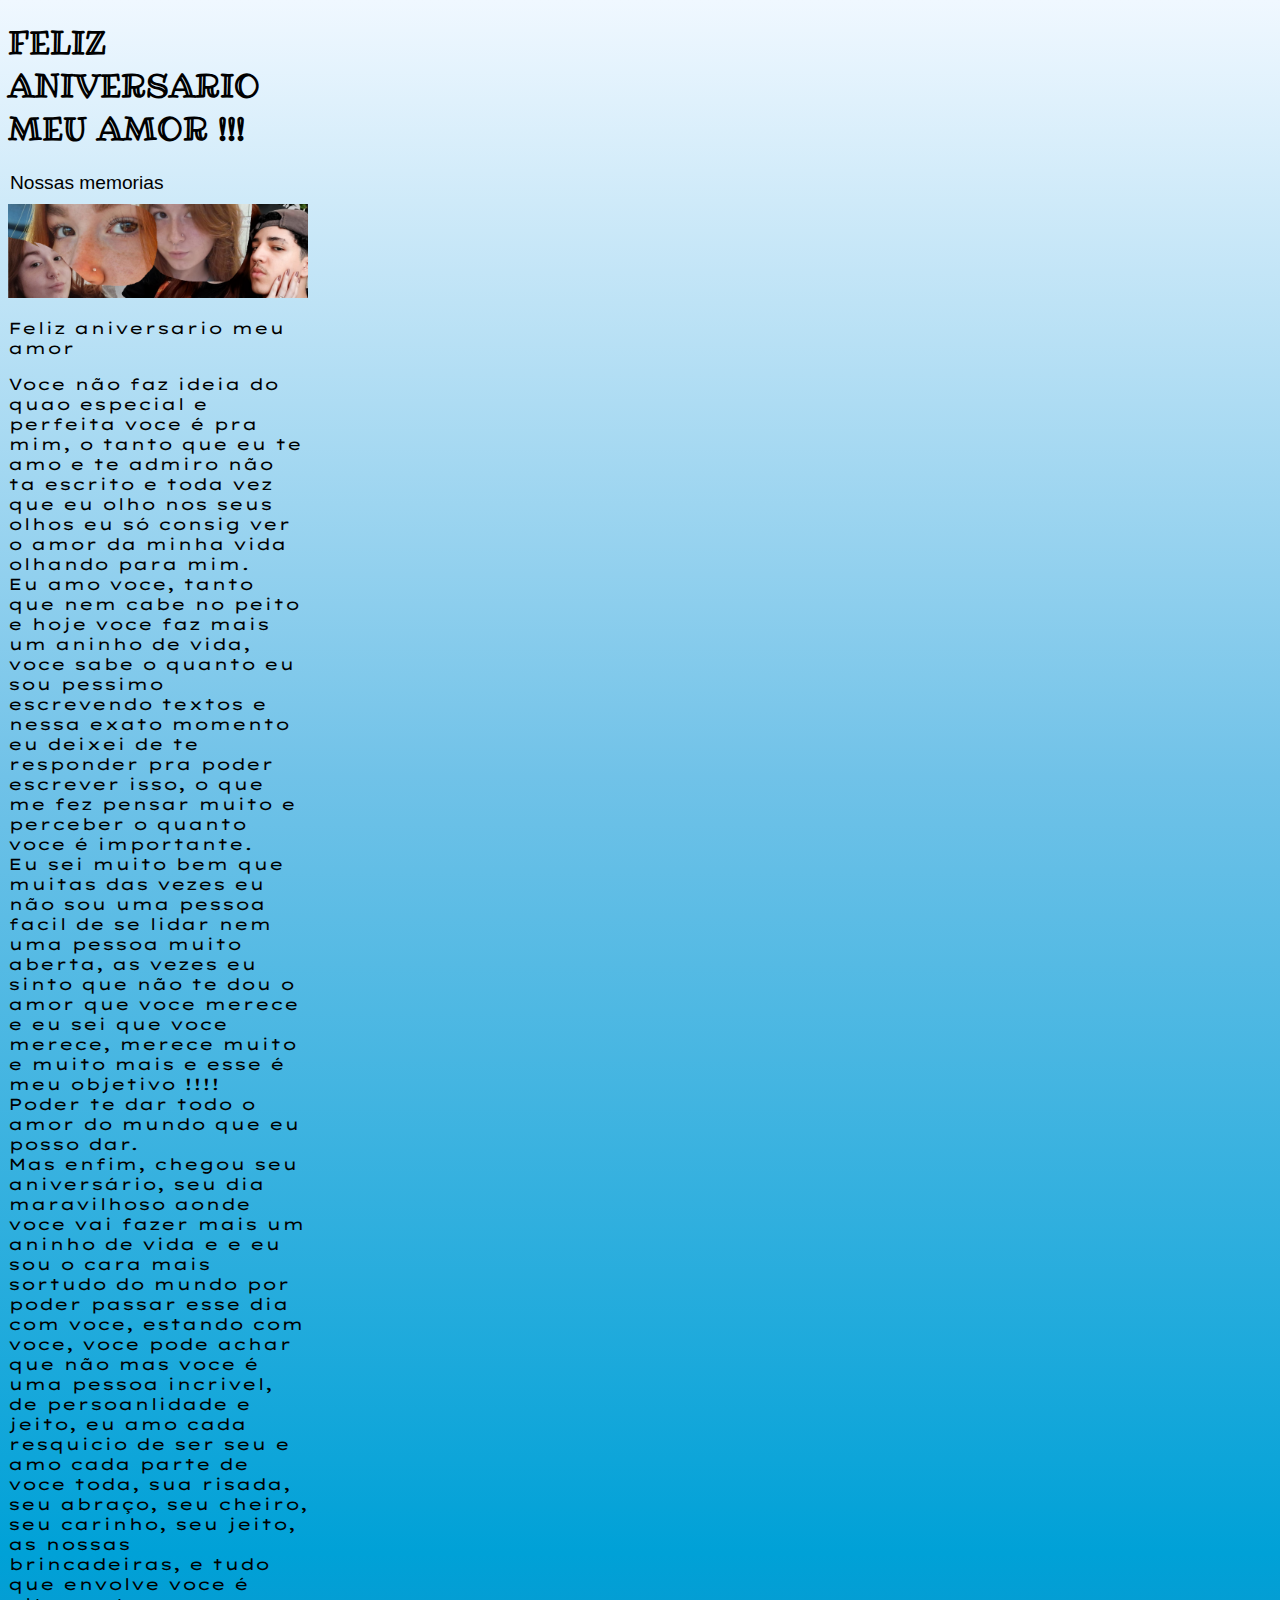
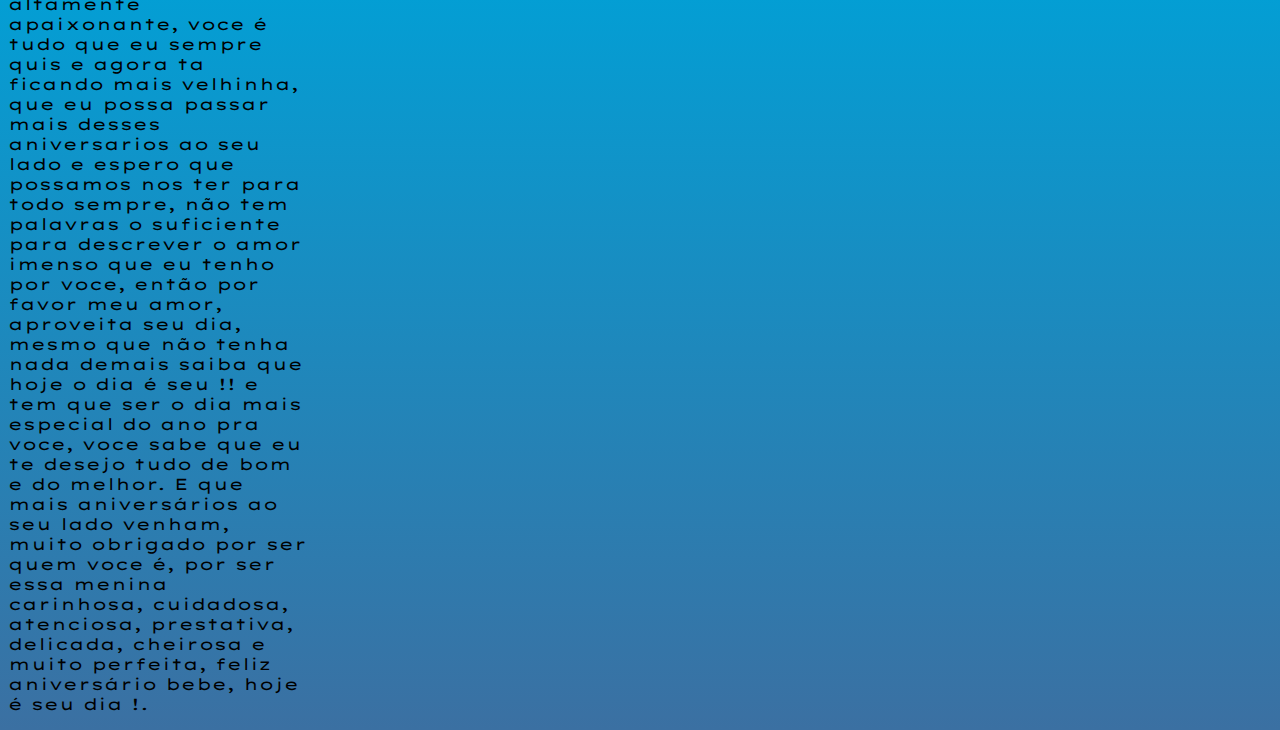
==== index.html @ 954521ba "teste.01" ====
<!DOCTYPE html>
<html lang="pt-br">
<head>
    <meta charset="UTF-8">
    <meta name="viewport" content="width=device-width, initial-scale=1.0">
    <title>SEU ANIVERSARIO</title>
    <link rel="stylesheet" href="style.css">
</head>
<body>
    <header>
           <h1>FELIZ ANIVERSARIO MEU AMOR !!!</h1>

           <a href="">Nossas memorias</a>
    </header>
    <main>
         <img src="imagens/Sem título.png" alt="imagens do meu amor">
         <p>Feliz aniversario meu amor </p>
         <p>Voce não faz ideia do quao especial e perfeita voce é pra mim, o tanto que eu te amo e te admiro não ta escrito e toda vez que eu olho nos seus olhos eu só consig ver o amor da minha vida olhando para mim. <br>
        Eu amo voce, tanto que nem cabe no peito e hoje voce faz mais um aninho de vida, voce sabe o quanto eu sou pessimo escrevendo textos e nessa exato momento eu deixei de te responder pra poder escrever isso, o que me fez pensar muito e perceber o quanto voce é importante. <br>
        Eu sei muito bem que muitas das vezes eu não sou uma pessoa facil de se lidar nem uma pessoa muito aberta, as vezes eu sinto que não te dou o amor que voce merece e eu sei que voce merece, merece muito e muito mais e esse é meu objetivo !!!! <br>
        Poder te dar todo o amor do mundo que eu posso dar. <br>
        Mas enfim, chegou seu aniversário, seu dia maravilhoso aonde voce vai fazer mais um aninho de vida e e eu sou o cara mais sortudo do mundo por poder passar esse dia com voce, estando com voce, voce pode achar que não mas voce é uma pessoa incrivel, de persoanlidade e jeito, eu amo cada resquicio de ser seu e amo cada parte de voce toda, sua risada, seu abraço, seu cheiro, seu carinho, seu jeito, as nossas brincadeiras, e tudo que envolve voce é altamente apaixonante, voce é tudo que eu sempre quis e agora ta ficando mais velhinha, que eu possa passar mais desses aniversarios ao seu lado e espero que possamos nos ter para todo sempre, não tem palavras o suficiente para descrever o amor imenso que eu tenho por voce, então por favor meu amor, aproveita seu dia, mesmo que não tenha nada demais saiba que hoje o dia é seu !! e tem que ser o dia mais especial do ano pra voce, voce sabe que eu te desejo tudo de bom e do melhor. E que mais aniversários ao seu lado venham, muito obrigado por ser quem voce é, por ser essa menina carinhosa, cuidadosa, atenciosa, prestativa, delicada, cheirosa e muito perfeita, feliz aniversário bebe, hoje é seu dia !.
     </p>
    </main>
</body>
</html>
---- style.css ----
@charset "UTF-8";

@import url('https://fonts.googleapis.com/css2?family=Bebas+Neue&family=Ribeye+Marrow&display=swap');

@import url('https://fonts.googleapis.com/css2?family=Bebas+Neue&family=Lexend+Zetta:wght@100..900&family=Ribeye+Marrow&display=swap');

body {
    background-color: aliceblue;
    background-image: linear-gradient(to bottom, aliceblue, #70C2E8, #00A1D7,#3B70A2);
    max-width: 300px;
}
header h1 {
    font-family:"Ribeye Marrow", sans-serif ;
}
header a {
    font-family: sans-serif ;
    font-size: 1.2em;
    text-align: center;
    text-decoration: none;
    color: black;
    border-radius: 10px;
    padding: 2px;
    margin-bottom: 10px;
}
header a:hover {
    background-color: #3b70a257;
    animation-delay: 1s;
}
p{ 
    font-family:"Lexend Zetta", sans-serif;
}

img {
    margin-top: 10px;
    max-width: 300px;
}
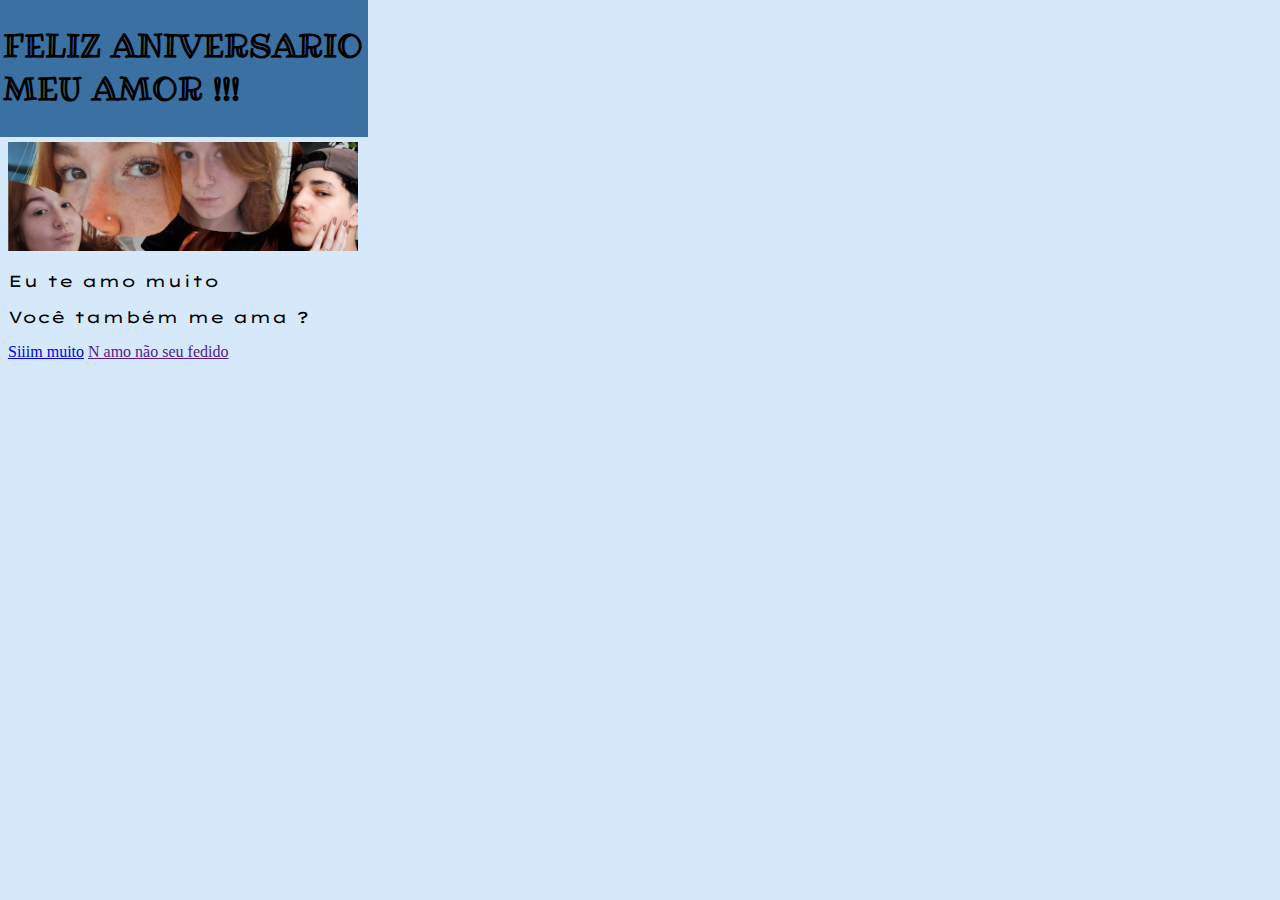
==== commit 76b08012: "att.01" ====
--- a/index.html
+++ b/index.html
@@ -9,18 +9,14 @@
 <body>
     <header>
            <h1>FELIZ ANIVERSARIO MEU AMOR !!!</h1>
-
-           <a href="">Nossas memorias</a>
     </header>
     <main>
          <img src="imagens/Sem título.png" alt="imagens do meu amor">
-         <p>Feliz aniversario meu amor </p>
-         <p>Voce não faz ideia do quao especial e perfeita voce é pra mim, o tanto que eu te amo e te admiro não ta escrito e toda vez que eu olho nos seus olhos eu só consig ver o amor da minha vida olhando para mim. <br>
-        Eu amo voce, tanto que nem cabe no peito e hoje voce faz mais um aninho de vida, voce sabe o quanto eu sou pessimo escrevendo textos e nessa exato momento eu deixei de te responder pra poder escrever isso, o que me fez pensar muito e perceber o quanto voce é importante. <br>
-        Eu sei muito bem que muitas das vezes eu não sou uma pessoa facil de se lidar nem uma pessoa muito aberta, as vezes eu sinto que não te dou o amor que voce merece e eu sei que voce merece, merece muito e muito mais e esse é meu objetivo !!!! <br>
-        Poder te dar todo o amor do mundo que eu posso dar. <br>
-        Mas enfim, chegou seu aniversário, seu dia maravilhoso aonde voce vai fazer mais um aninho de vida e e eu sou o cara mais sortudo do mundo por poder passar esse dia com voce, estando com voce, voce pode achar que não mas voce é uma pessoa incrivel, de persoanlidade e jeito, eu amo cada resquicio de ser seu e amo cada parte de voce toda, sua risada, seu abraço, seu cheiro, seu carinho, seu jeito, as nossas brincadeiras, e tudo que envolve voce é altamente apaixonante, voce é tudo que eu sempre quis e agora ta ficando mais velhinha, que eu possa passar mais desses aniversarios ao seu lado e espero que possamos nos ter para todo sempre, não tem palavras o suficiente para descrever o amor imenso que eu tenho por voce, então por favor meu amor, aproveita seu dia, mesmo que não tenha nada demais saiba que hoje o dia é seu !! e tem que ser o dia mais especial do ano pra voce, voce sabe que eu te desejo tudo de bom e do melhor. E que mais aniversários ao seu lado venham, muito obrigado por ser quem voce é, por ser essa menina carinhosa, cuidadosa, atenciosa, prestativa, delicada, cheirosa e muito perfeita, feliz aniversário bebe, hoje é seu dia !.
-     </p>
+
+         <p>Eu te amo muito</p>
+         <p>Você também me ama ?</p>
+         <a href="text.html">Siiim muito</a>
+         <a href="">N amo não seu fedido</a>
     </main>
 </body>
 </html>--- a/style.css
+++ b/style.css
@@ -5,9 +5,13 @@
 @import url('https://fonts.googleapis.com/css2?family=Bebas+Neue&family=Lexend+Zetta:wght@100..900&family=Ribeye+Marrow&display=swap');
 
 body {
-    background-color: aliceblue;
-    background-image: linear-gradient(to bottom, aliceblue, #70C2E8, #00A1D7,#3B70A2);
-    max-width: 300px;
+    background-color: rgb(213, 233, 250);
+    max-width: 350px;
+}
+header{
+    background-color: #3B70A2;
+    padding: 5px;
+    margin: -10px;
 }
 header h1 {
     font-family:"Ribeye Marrow", sans-serif ;
@@ -31,6 +35,6 @@
 }
 
 img {
-    margin-top: 10px;
-    max-width: 300px;
+    margin-top: 15px;
+    max-width: 350px;
 }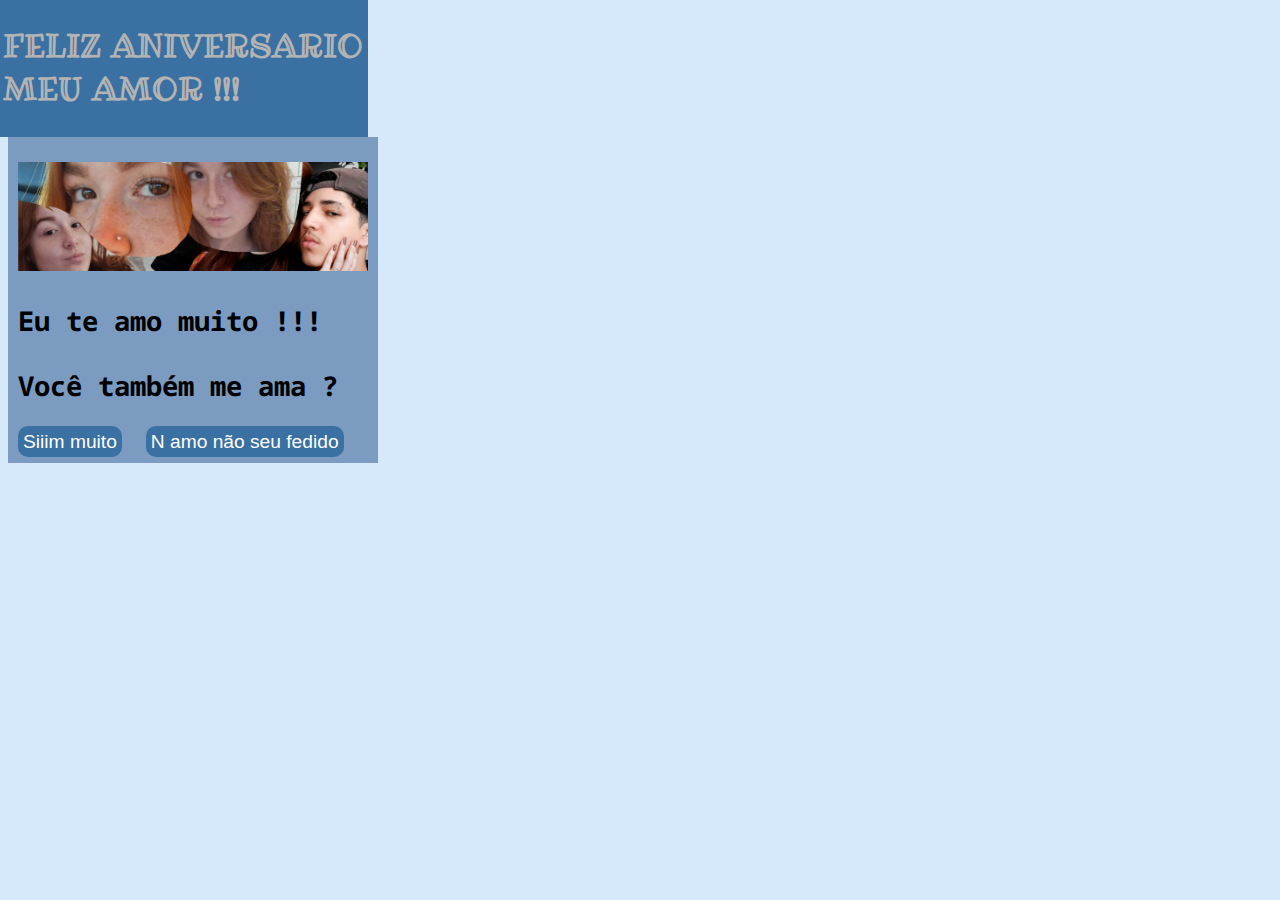
==== commit 4bd4829d: "att.02" ====
--- a/index.html
+++ b/index.html
@@ -13,10 +13,10 @@
     <main>
          <img src="imagens/Sem título.png" alt="imagens do meu amor">
 
-         <p>Eu te amo muito</p>
+         <p>Eu te amo muito !!!</p>
          <p>Você também me ama ?</p>
          <a href="text.html">Siiim muito</a>
-         <a href="">N amo não seu fedido</a>
+         <a href="resposta.html">N amo não seu fedido</a>
     </main>
 </body>
 </html>--- a/style.css
+++ b/style.css
@@ -3,6 +3,8 @@
 @import url('https://fonts.googleapis.com/css2?family=Bebas+Neue&family=Ribeye+Marrow&display=swap');
 
 @import url('https://fonts.googleapis.com/css2?family=Bebas+Neue&family=Lexend+Zetta:wght@100..900&family=Ribeye+Marrow&display=swap');
+
+@import url('https://fonts.googleapis.com/css2?family=Bebas+Neue&family=Lexend+Zetta:wght@100..900&family=Noto+Sans+Mono:wght@100..900&family=Ribeye+Marrow&display=swap');
 
 body {
     background-color: rgb(213, 233, 250);
@@ -15,23 +17,36 @@
 }
 header h1 {
     font-family:"Ribeye Marrow", sans-serif ;
+    color: rgb(179, 179, 179);
 }
-header a {
+main {
+    background-color: #17458079;
+    width: 100%;
+    padding: 10px;
+    margin-top: 10px;
+    margin-right: 10px;
+    
+}
+ a {
     font-family: sans-serif ;
     font-size: 1.2em;
     text-align: center;
     text-decoration: none;
-    color: black;
+    color: rgb(255, 255, 255);
     border-radius: 10px;
-    padding: 2px;
-    margin-bottom: 10px;
+    padding: 5px;
+    margin-bottom: 10px;background-color: #3B70A2;
+    margin-right: 20px;
+
 }
-header a:hover {
+a:hover {
     background-color: #3b70a257;
     animation-delay: 1s;
 }
 p{ 
-    font-family:"Lexend Zetta", sans-serif;
+    font-family:"Noto Sans Mono", serif;
+    font-size: 1.7em;
+    font-weight: bold;
 }
 
 img {
